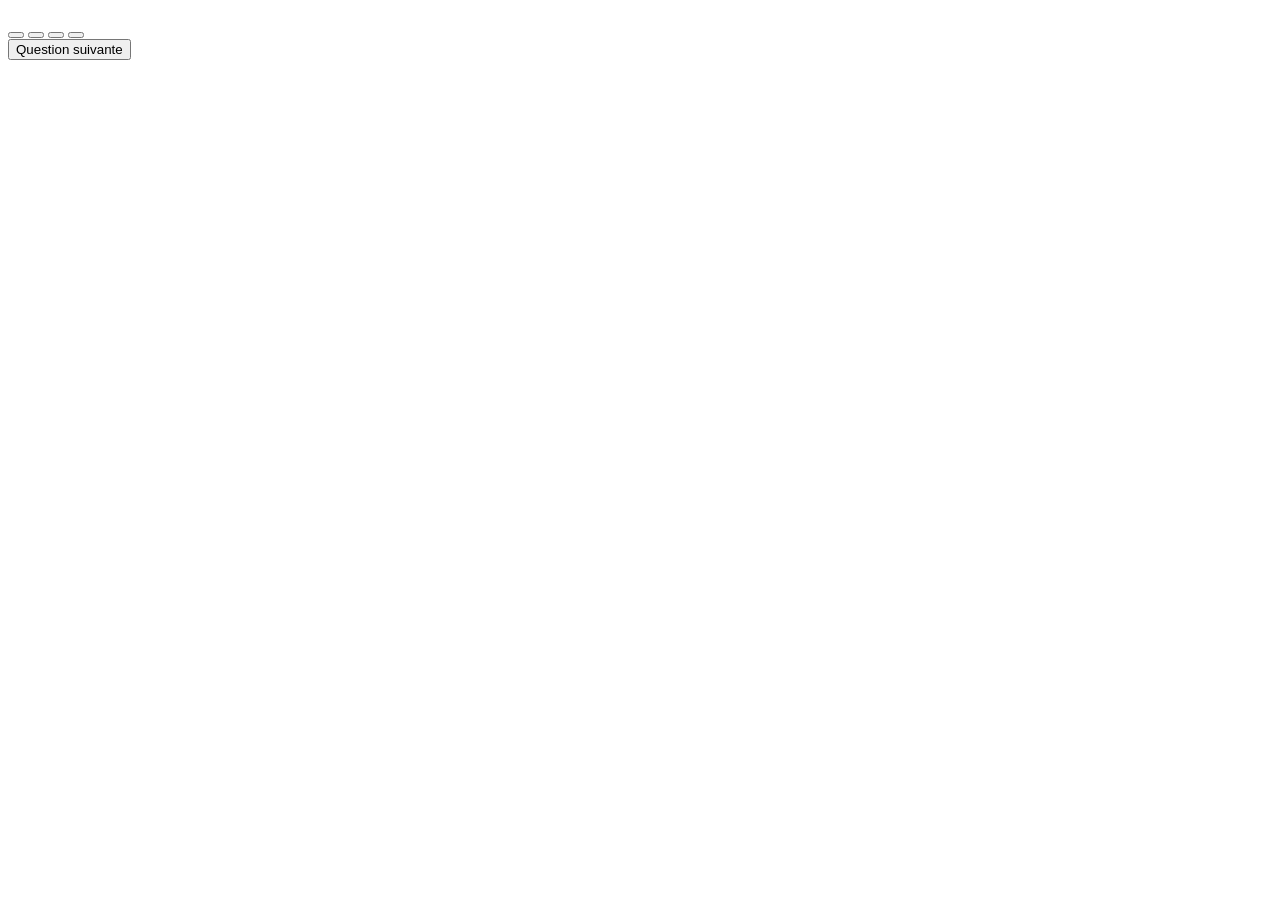
==== quizz.html @ 5bdc4d20 "begining of project // need much more work // basic functions in" ====
<!doctype html>
<html lang="en">
  <head>
    <meta charset="UTF-8" />
    <link rel="icon" type="image/svg+xml" href="/vite.svg" />
    <meta name="viewport" content="width=device-width, initial-scale=1.0" />
    <title>adaquiz</title>
  </head>
  <body>
    <div class = "questionQuizz">
      <h1 id = "question"></h1> 
    </div>
    <div id = "gridButtonsId" class= "gridButtonsId">
        <button id = "button0" class="buttonQuizz"></button>
        <button id = "button1" class="buttonQuizz"></button>
        <button id = "button2" class="buttonQuizz"></button>
        <button id = "button3" class="buttonQuizz"></button>
    </div>
    <div id = "result" class= "resultQuizz">

    </div>
    <div id = "nextQ" class= "nextQQuizz">
        <button id = "nextButton" class="nextButtonQuizz"> Question suivante </button>
    </div>
    <script type="module" src="/src/quizz.js"></script>
  </body>
</html>
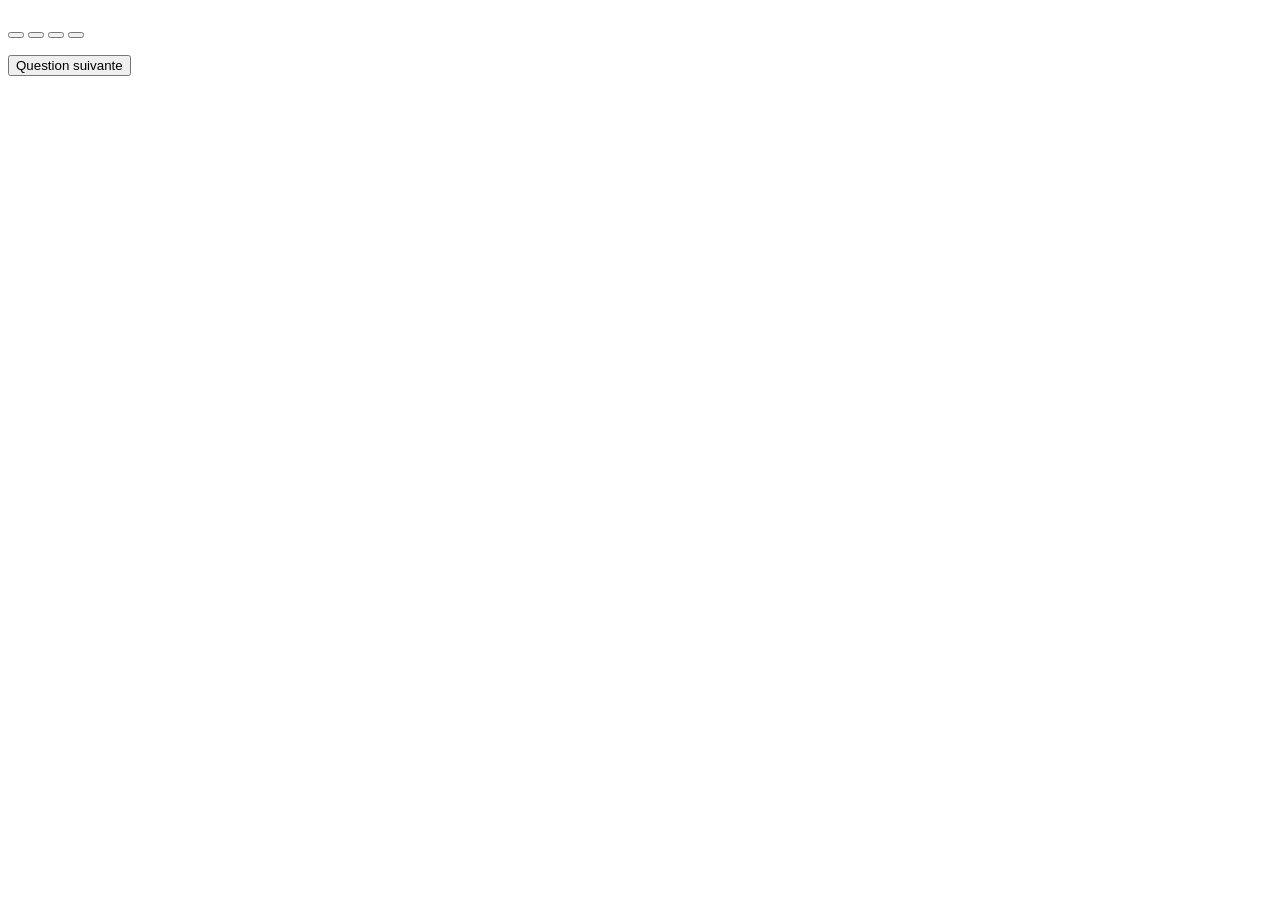
==== commit 86c31f54: "first day / begining of project / starting with script" ====
--- a/quizz.html
+++ b/quizz.html
@@ -7,20 +7,26 @@
     <title>adaquiz</title>
   </head>
   <body>
-    <div class = "questionQuizz">
-      <h1 id = "question"></h1> 
+    <div class = "duringQuizz">
+      <div class = "questionQuizz">
+        <h1 id = "question"></h1> 
+      </div>
+      <div id = "gridButtonsId" class= "gridButtonsId">
+          <button id = "button0" class="buttonQuizz"></button>
+          <button id = "button1" class="buttonQuizz"></button>
+          <button id = "button2" class="buttonQuizz"></button>
+          <button id = "button3" class="buttonQuizz"></button>
+      </div>
+      <div class= "resultQuizz">
+        <p id = "result"></p>
+    
+      </div>
+      <div id = "nextQ" class= "nextQQuizz">
+          <button id = "nextButton" class="nextButtonQuizz"> Question suivante </button>
+      </div> 
     </div>
-    <div id = "gridButtonsId" class= "gridButtonsId">
-        <button id = "button0" class="buttonQuizz"></button>
-        <button id = "button1" class="buttonQuizz"></button>
-        <button id = "button2" class="buttonQuizz"></button>
-        <button id = "button3" class="buttonQuizz"></button>
-    </div>
-    <div id = "result" class= "resultQuizz">
-
-    </div>
-    <div id = "nextQ" class= "nextQQuizz">
-        <button id = "nextButton" class="nextButtonQuizz"> Question suivante </button>
+    <div class = "afterQuizz">
+      
     </div>
     <script type="module" src="/src/quizz.js"></script>
   </body>
